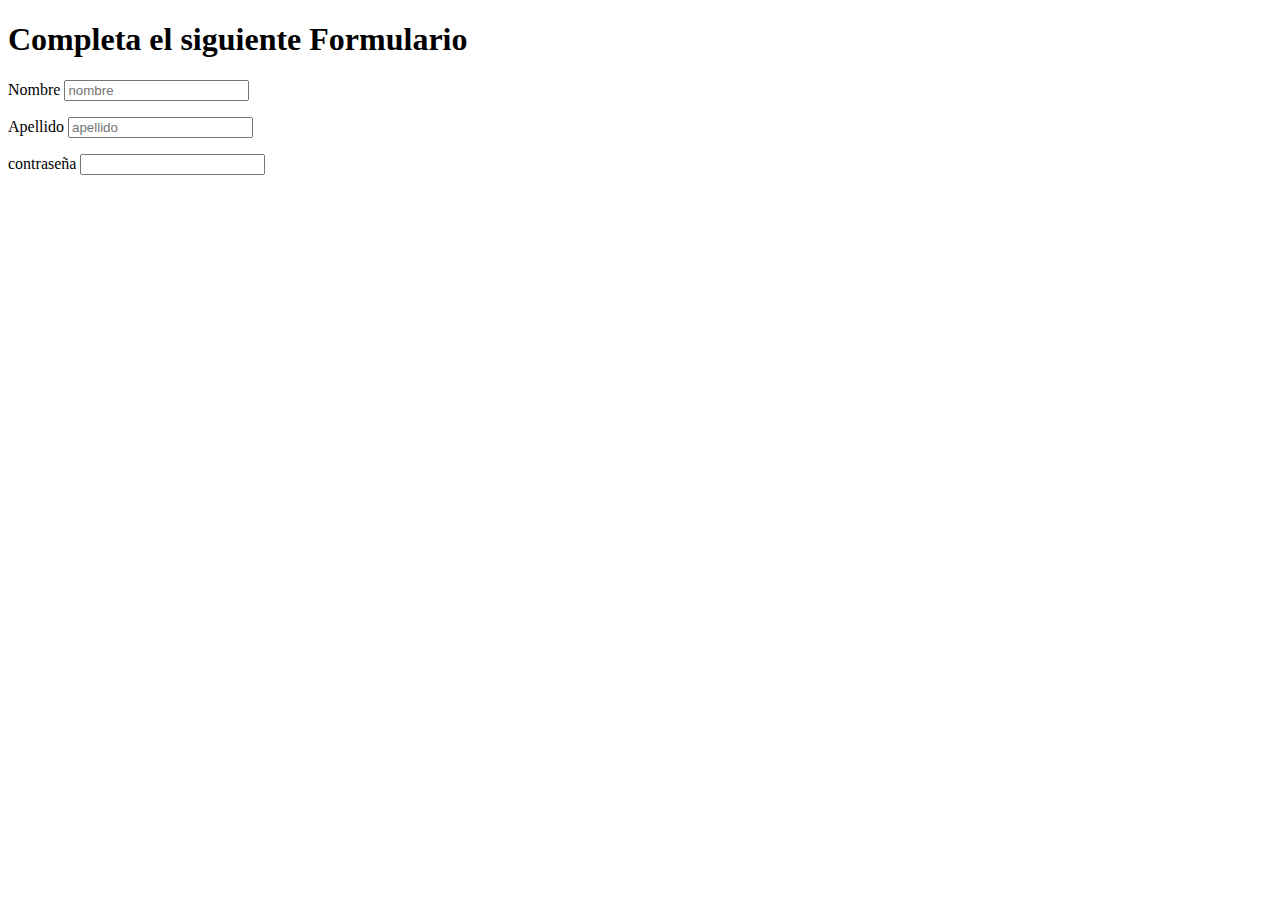
==== M1  U3 TAREA/formulario.html @ 8e6feb8c "m1u3" ====
<!DOCTYPE html>
<html lang="en">
<head>
    <meta charset="UTF-8">
    <meta name="viewport" content="width=device-width, initial-scale=1.0">
    <title>FORMULARIO DE CONTACTO</title>

    <h1>Completa el siguiente Formulario</h1>

    <form action=""></form>
    <p>
        <label for="Nom">Nombre</label>
        <input type="text"name = "Nombre" placeholder="nombre " /> 
     </p>

     <p>
        <label for="apellido">Apellido</label>
        <input type="text"name= "apellido" placeholder="apellido">
     </p>
     <p>
        <label for="pass">contraseña</label>
    <input type="password" name="pass">    </p>
</head>
<body>
    
</body>
</html>
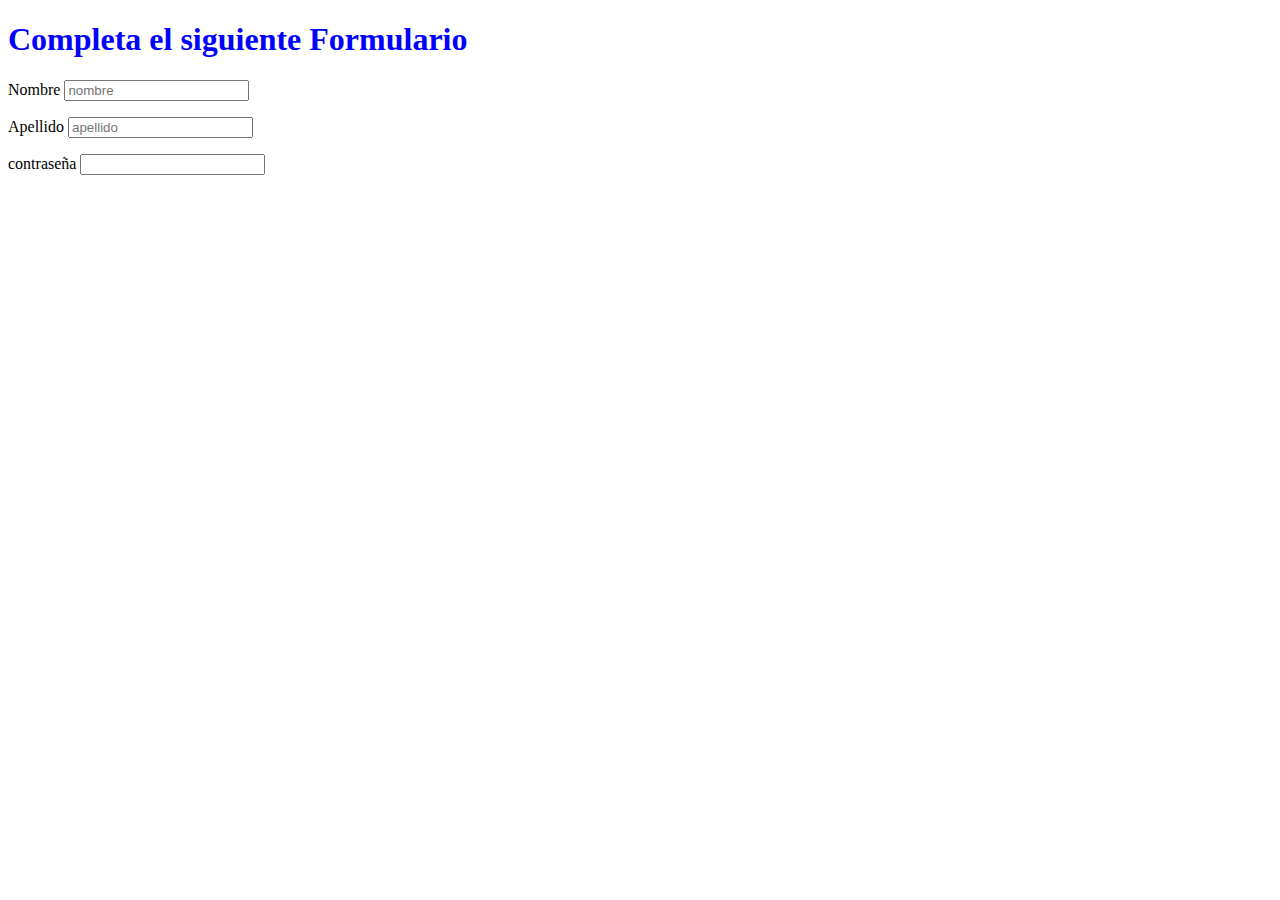
==== commit b7b621e9: "Tarea4completada" ====
--- a/M1  U3 TAREA/formulario.html
+++ b/M1  U3 TAREA/formulario.html
@@ -4,6 +4,7 @@
     <meta charset="UTF-8">
     <meta name="viewport" content="width=device-width, initial-scale=1.0">
     <title>FORMULARIO DE CONTACTO</title>
+     <link rel="stylesheet" href="formulario.css">
 
     <h1>Completa el siguiente Formulario</h1>
 
--- a/M1  U3 TAREA/formulario.css
+++ b/M1  U3 TAREA/formulario.css
@@ -0,0 +1,6 @@
+h1{
+
+    color: blue;
+
+
+}
